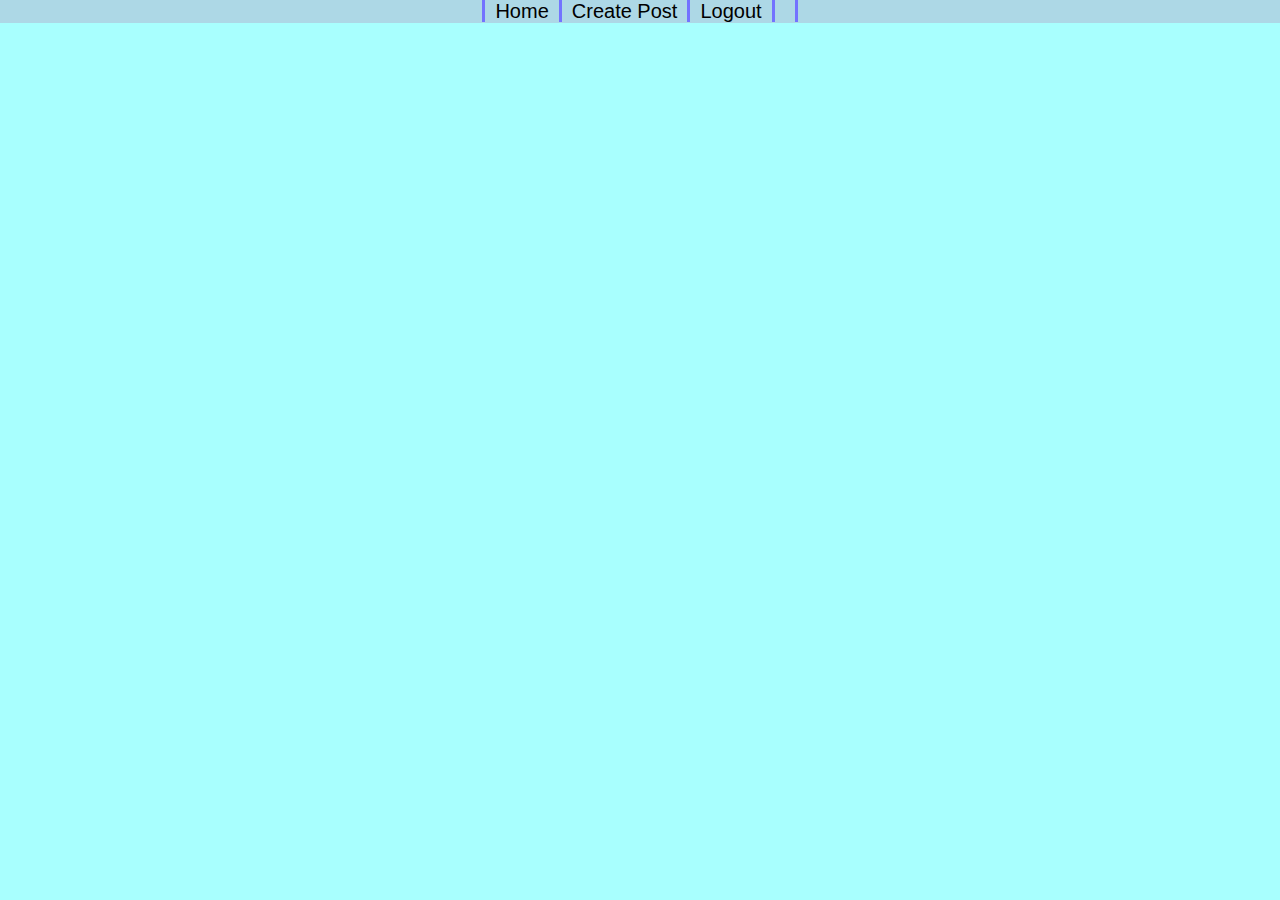
==== index.html @ 07b5f9cf "start" ====
<body>
  <head>
    <link rel="stylesheet" type="text/css" href="styles.css">
    <meta name="viewport" content="width=device-width, initial-scale=1.0">
    <script src="jquery.min.js"></script>
    <script src="header.js"></script>
    <script src="show_email.js"></script>
    <script src="create_post.js"></script>
    <script>
      $( document ).ready(function() {
        if(localStorage.feed_page == null) {
          localStorage.feed_page = 0
        }

        $.ajax({
          type: 'GET',
          url: "feed.php",
          dataType: "json",
          data: {
            page: localStorage.feed_page
          }
        }).done(function(data){
          console.log(data)
          data.posts.forEach(function(v,i,a){
            console.log(v)

            var profile_image = (v.profile_image == null ? "default.png" : v.profile_image)

            $('#feed').append(
              "<div class='feed_post'><h3 onclick='getPost("+v.ID+")' id='"+v.ID+"'>"+v.title+"</h3>" +
              "<img height='300' src='"+v.image+"'>" +
              "<p><a href='profile.html?id="+v.aid+"'><img width='20' height='20' src='"+profile_image+"'>"+v.username+"</a>: "+v.text+"</p></div>"
            )
          })
        })

        $.ajax({
          type: 'GET',
          url: "get_feed_pages.php",
          dataType: "json"
        }).done(function(data){
          console.log(data)
          var pages = Math.ceil(data.pages);
          for(var i = 1; i <= pages; i++){
            $('#pagination').append("<a class='pagination' onclick='page("+i+")'>"+i+"</a> ")
          }

        })
      })

      function getPost(id){
        window.location.href = '/post.html?id='+id
      }

      function page(val){
        console.log(val)
        localStorage.feed_page = val -1
        window.location.reload()
      }
    </script>
  </head>
  <body>
    <div id="header">
    </div>
    <div id="feed">
    </div>
    <div id="pagination">
    </div>
  </body>
</body>
---- styles.css ----
* {
  padding: 0;
  margin: 0;
  font-family: sans-serif;
}

body {
  background-color: rgb(168,255,254);
}

#header div {
  display: inline;
  padding-right: 10px;
  padding-left: 10px;
  /*margin-right: 10px;*/
  width: 100px;
  border-left: rgb(115,115,255) solid;
  font-size: 20px;
  background-color: lightblue;
  cursor: pointer;
}

body > a {
  display: inline;
  padding-right: 10px;
  padding-left: 10px;
  margin-right: 10px;
  width: 100px;
  border: rgb(115,115,255) solid;
  font-size: 20px;
  text-decoration:  none;
  background-color: lightblue;
  cursor: pointer;
  color: black;
}

#feed {
  margin-top: 40px;
  padding-left: 40px;
}

h3 {
  font-family: sans-serif;
}

#feed > div {
  margin-bottom: 30px;
}

#feed > div > img {
  max-width: 500px;
}

.feed_post > h3:hover{
  color: blue;
  text-decoration: underline;
}

#feed h3 {
  font-size: 30px;
  font-weight: normal;
  padding-bottom: 10px;
}

#feed h3:hover {
  cursor: pointer;
}

#li {
  margin-top: 20px;
  margin-bottom: 20px;
  margin-left: 20px;
  margin-right: 20px;
  font-size: 15px;
}

#li * {
  display: block;
  margin-bottom: 10px;
}

#comments > div {
  margin: auto;
  width: 400px
}

img {
  /*max-width: 500px;*/
}

.pagination {
  cursor: pointer;
  text-decoration: underline;
  color: blue;
}

#pagination {
  margin-left: 40px;
  font-size: 20px;
  text-align: center;
}

#pagination > * {
  margin-left: 8px;
}

#feed {
  /*text-align: center;*/
}

#feed h3, #feed img, #feed p {
  /*text-align: left;*/
}

.feed_post {
  width: 500px;
  margin: auto;
  margin-bottom: 30px;
}

#make_comment > * {
  margin: auto;
}

#make_comment > div {
  width: 500px;
}

#header {
  /*position: fixed;
  top: 0;
  left: 0;*/
  background-color: lightblue;
  /*border: black solid 1px;*/
  text-align: center;
}

#profile {
  padding-top: 10px;
  padding-left: 20px;
  font-size: 20px;
  font-family: sans-serif;
}

#profile div {
  padding-top: 10px;
  padding-bottom: 10px;
}

#profile div label {
  font-weight: bold;
}

#comments > div:first-child {
  border-top: 1px solid grey;
  padding-top: 8px;
}

#comments > div {
  border-bottom: 1px solid grey;
  padding: 2px;
}

#comments > div > * {
  padding: 2px;
}

#ca {
  margin-top: 20px;
  margin-bottom: 20px;
  margin-left: 20px;
  margin-right: 20px;
  font-size: 20px;
}

textarea {
  width: 300px;
  height: 108px;
  font-size: 20px;
}

p a {
  text-decoration: none;
}

input {
  width: 150px;
  /*height: 27px;*/
  font-size: 20px;
}

button {
  width: 150px;
  height: 27px;
  font-size: 18px;
}

#make_comment {
  margin-top: 20px;
  /*margin-left: 40px;*/
}

#header > div:last-child {
  border-right: rgb(115,115,255) solid;
}

#title, #text {
  padding: 6px 10px;
  box-sizing: border-box;
  width: 300px;
}

#image {
  width: 300px;
}

#submit, #close {
  width: 300px;
}

#li > input {
  width: 200px;
  /*height: 27px;*/
  font-size: 18px;
  padding: 6px 10px;
  box-sizing: border-box;
}

#li button {
  width: 200px;
  height: 27px;
  font-size: 18px;
}

#comments {
  margin-left: 36px;
}

#profile_image {
  display: block;
}

#profile_img {
  display: block;
  margin-bottom: 10px;
  width: 400px;
}

#ca * {
  display: block;
  margin-bottom: 10px;
  width: 200px;
}

#ca input {
  font-size: 18px;
  padding: 6px 10px;
  box-sizing: border-box;
}

#feed p {
  margin-top: 10px;
  font-size: 18px;
}

#cp {
  margin-top: 20px;
  margin-bottom: 20px;
  margin-left: 20px;
  margin-right: 20px;
  font-size: 15px;
  position: absolute;
  top: 50px;
  left: 100px;
  z-index: 20;
  background-color: white;
  padding: 20px;
  box-shadow: 10px 10px 8px #888888;
}

#cp * {
  display: block;
  margin-bottom: 10px;
}
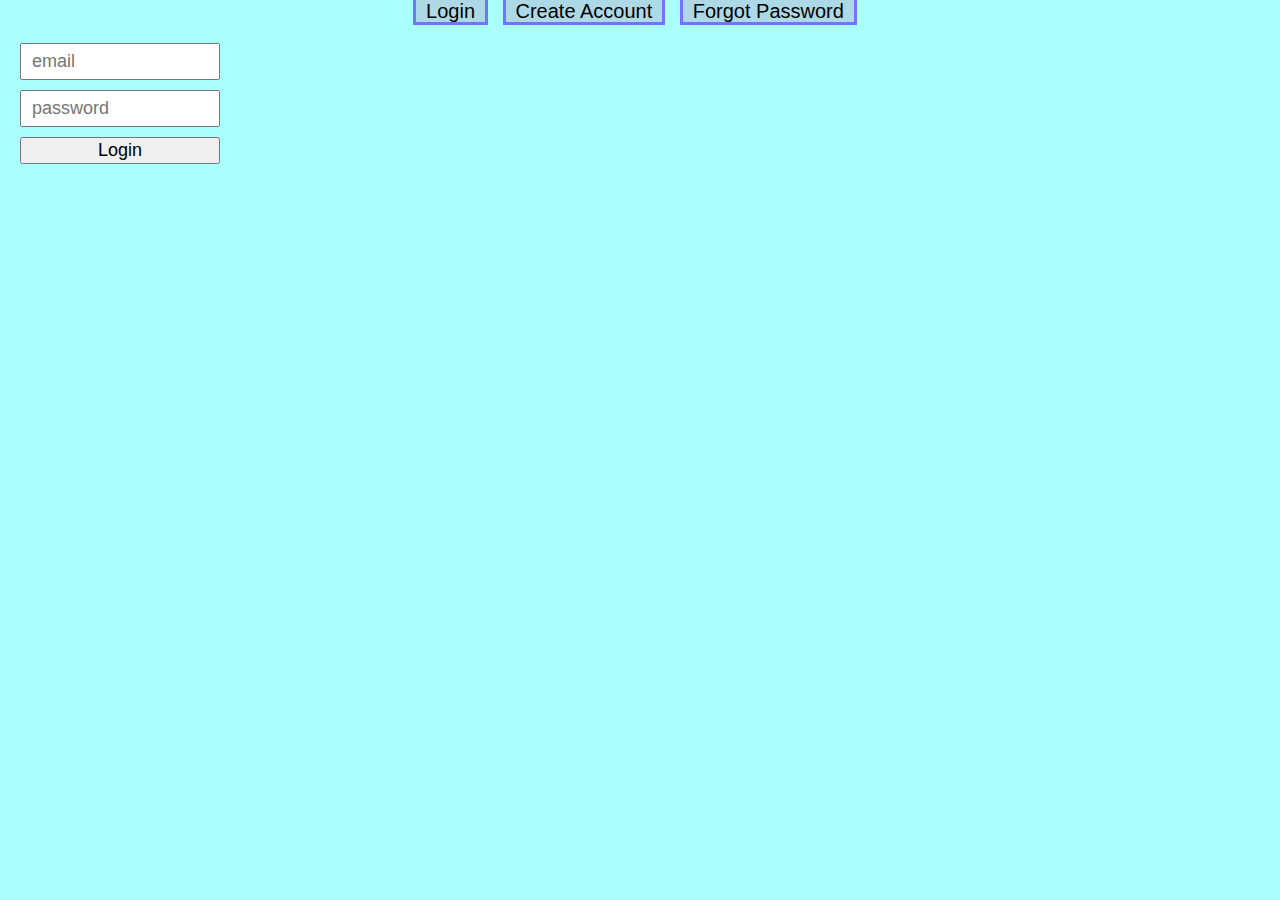
==== commit 76d00262: "Added notifications" ====
--- a/index.html
+++ b/index.html
@@ -6,6 +6,7 @@
     <script src="header.js"></script>
     <script src="show_email.js"></script>
     <script src="create_post.js"></script>
+    <script src="get_notifications.js"></script>
     <script>
       $( document ).ready(function() {
         if(localStorage.feed_page == null) {
--- a/styles.css
+++ b/styles.css
@@ -20,7 +20,11 @@
   cursor: pointer;
 }
 
-body > a {
+#lo_header {
+  text-align: center;
+}
+
+.lo_header {
   display: inline;
   padding-right: 10px;
   padding-left: 10px;
@@ -32,6 +36,14 @@
   background-color: lightblue;
   cursor: pointer;
   color: black;
+}
+
+#li {
+  margin: auto;
+}
+
+#notifications {
+  text-align: center;
 }
 
 #feed {
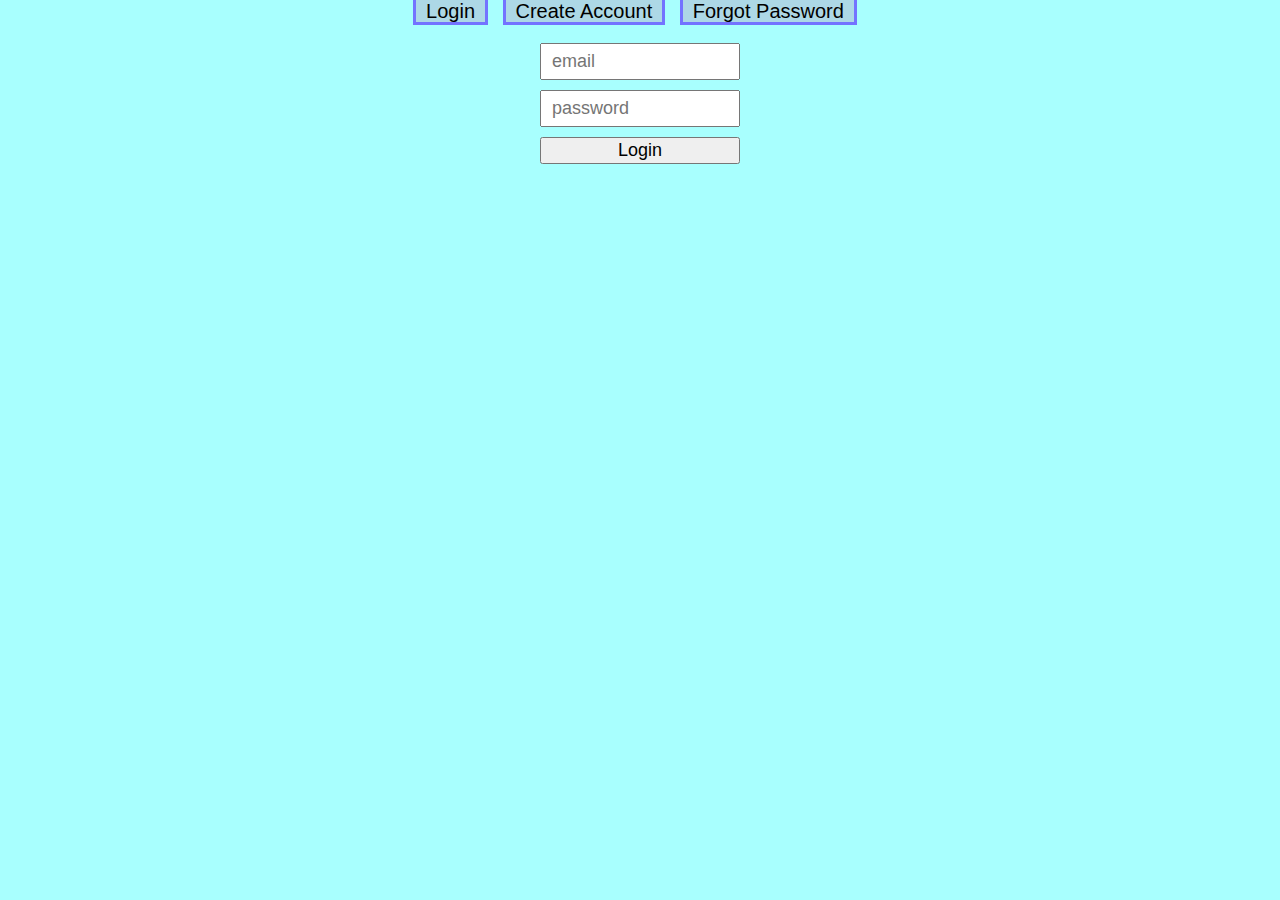
==== commit 579a1a75: "made mobile responsive" ====
--- a/index.html
+++ b/index.html
@@ -1,7 +1,7 @@
 <body>
   <head>
+    <meta name="viewport" content="width=device-width, initial-scale=1">
     <link rel="stylesheet" type="text/css" href="styles.css">
-    <meta name="viewport" content="width=device-width, initial-scale=1.0">
     <script src="jquery.min.js"></script>
     <script src="header.js"></script>
     <script src="show_email.js"></script>
--- a/styles.css
+++ b/styles.css
@@ -40,6 +40,7 @@
 
 #li {
   margin: auto;
+  width: 200px;
 }
 
 #notifications {
@@ -81,8 +82,8 @@
 #li {
   margin-top: 20px;
   margin-bottom: 20px;
-  margin-left: 20px;
-  margin-right: 20px;
+  /*margin-left: 20px;
+  margin-right: 20px;*/
   font-size: 15px;
 }
 
@@ -152,6 +153,11 @@
   padding-left: 20px;
   font-size: 20px;
   font-family: sans-serif;
+  text-align: center;
+}
+
+#profile_img, #profile_image {
+  margin: auto;
 }
 
 #profile div {
@@ -178,10 +184,10 @@
 }
 
 #ca {
+  margin: auto;
+  width: 200px;
   margin-top: 20px;
   margin-bottom: 20px;
-  margin-left: 20px;
-  margin-right: 20px;
   font-size: 20px;
 }
 
@@ -248,6 +254,10 @@
   margin-left: 36px;
 }
 
+#comment {
+  width: 300px;
+}
+
 #profile_image {
   display: block;
 }
@@ -276,14 +286,13 @@
 }
 
 #cp {
-  margin-top: 20px;
-  margin-bottom: 20px;
-  margin-left: 20px;
-  margin-right: 20px;
-  font-size: 15px;
+  margin-left: auto;
+  margin-right: auto;
+  left: 0;
+  right: 0;
+  width: 300px;
   position: absolute;
   top: 50px;
-  left: 100px;
   z-index: 20;
   background-color: white;
   padding: 20px;
